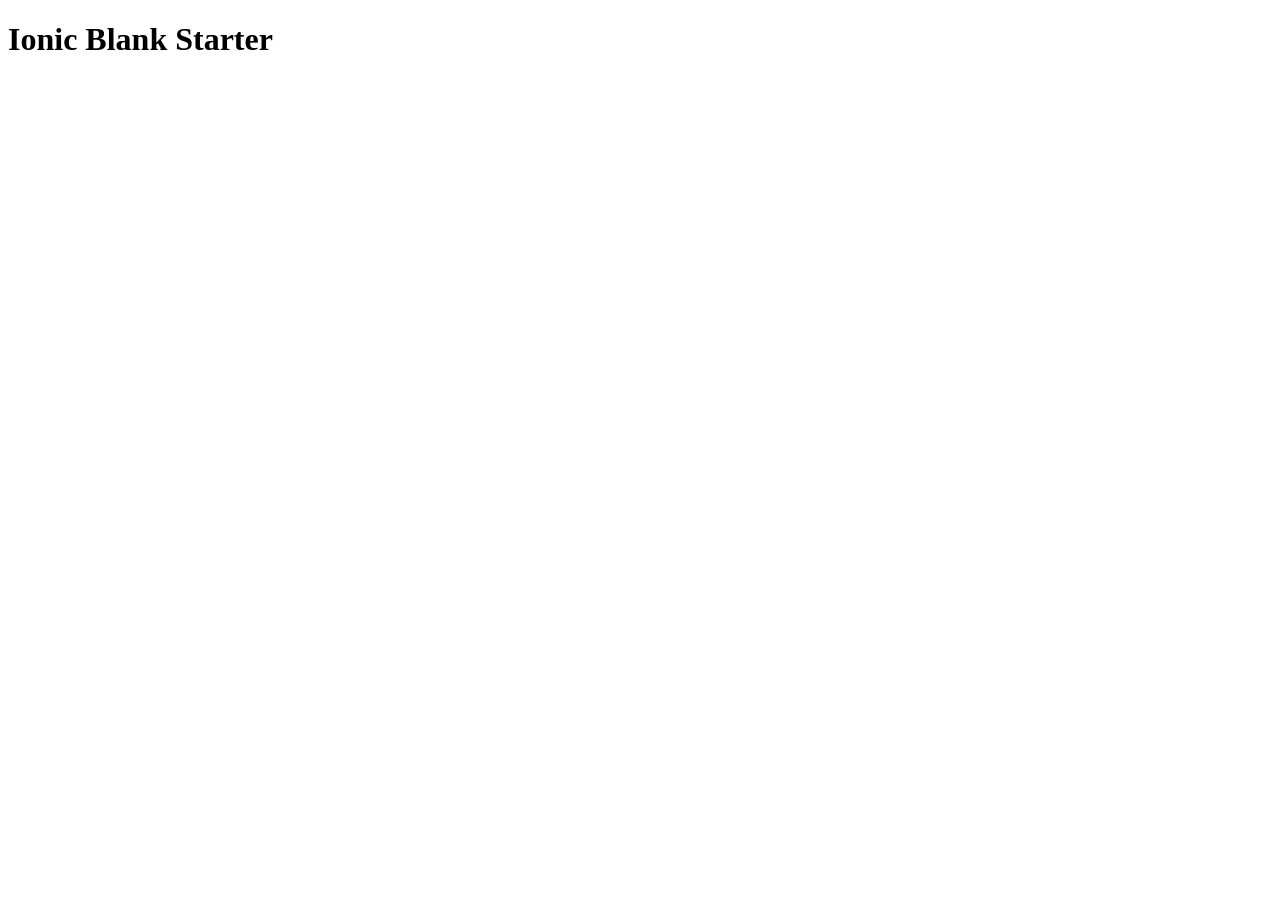
==== index.html @ 9283ffa9 "initial commit" ====
<!DOCTYPE html>
<html>
  <head>
    <meta charset="utf-8">
    <meta name="viewport" content="initial-scale=1, maximum-scale=1, user-scalable=no, width=device-width">
    <title></title>

    <link href="lib/ionic/css/ionic.css" rel="stylesheet">
    <link href="css/style.css" rel="stylesheet">

    <!-- IF using Sass (run gulp sass first), then uncomment below and remove the CSS includes above
    <link href="css/ionic.app.css" rel="stylesheet">
    -->

    <!-- ionic/angularjs js -->
    <script src="lib/ionic/js/ionic.bundle.js"></script>

    <!-- cordova script (this will be a 404 during development) -->
    <script src="cordova.js"></script>

    <!-- your app's js -->
    <script src="js/app.js"></script>
  </head>
  <body ng-app="starter">

    <ion-pane>
      <ion-header-bar class="bar-stable">
        <h1 class="title">Ionic Blank Starter</h1>
      </ion-header-bar>
      <ion-content>
      </ion-content>
    </ion-pane>
  </body>
</html>
---- css/style.css ----
/* Empty. Add your own CSS if you like */
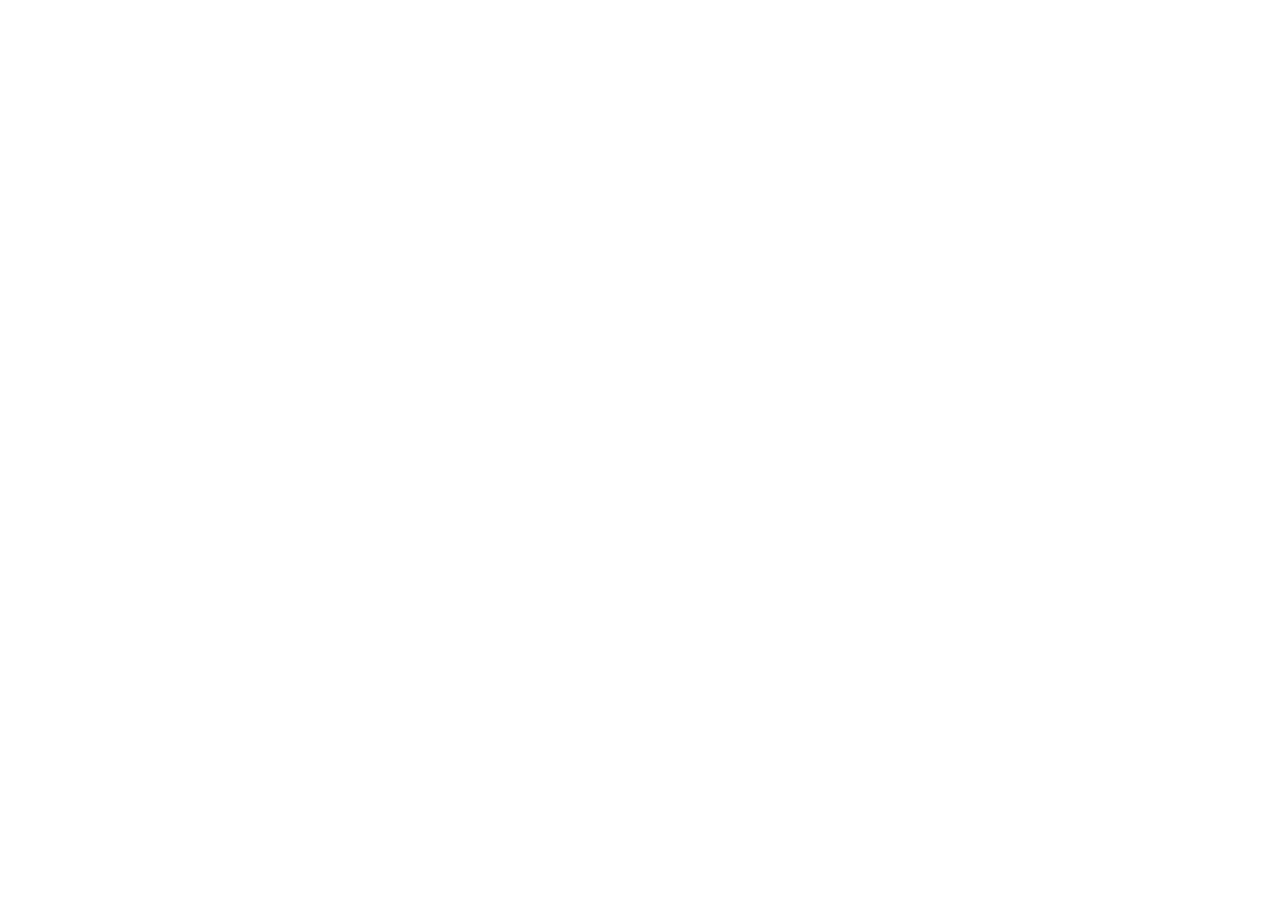
==== commit 6a36069c: "updated example component and route, updated README" ====
--- a/index.html
+++ b/index.html
@@ -5,6 +5,7 @@
     <meta name="viewport" content="initial-scale=1, maximum-scale=1, user-scalable=no, width=device-width">
     <title></title>
 
+    <!-- css -->
     <link href="lib/ionic/css/ionic.css" rel="stylesheet">
     <link href="css/style.css" rel="stylesheet">
 
@@ -19,16 +20,21 @@
     <script src="cordova.js"></script>
 
     <!-- your app's js -->
-    <script src="js/app.js"></script>
+    <script src="app/app.js"></script>
+    <script src="app/app-routes.js"></script>
+    
+    <!-- controllers js -->
+    <script src="app/components/login/login-controller.js"></script>
+
+    <!-- directives js -->
+
+    <!-- services js -->
+
+    
   </head>
   <body ng-app="starter">
 
-    <ion-pane>
-      <ion-header-bar class="bar-stable">
-        <h1 class="title">Ionic Blank Starter</h1>
-      </ion-header-bar>
-      <ion-content>
-      </ion-content>
-    </ion-pane>
+    <ion-nav-view></ion-nav-view>
+    
   </body>
-</html>
+</html>
